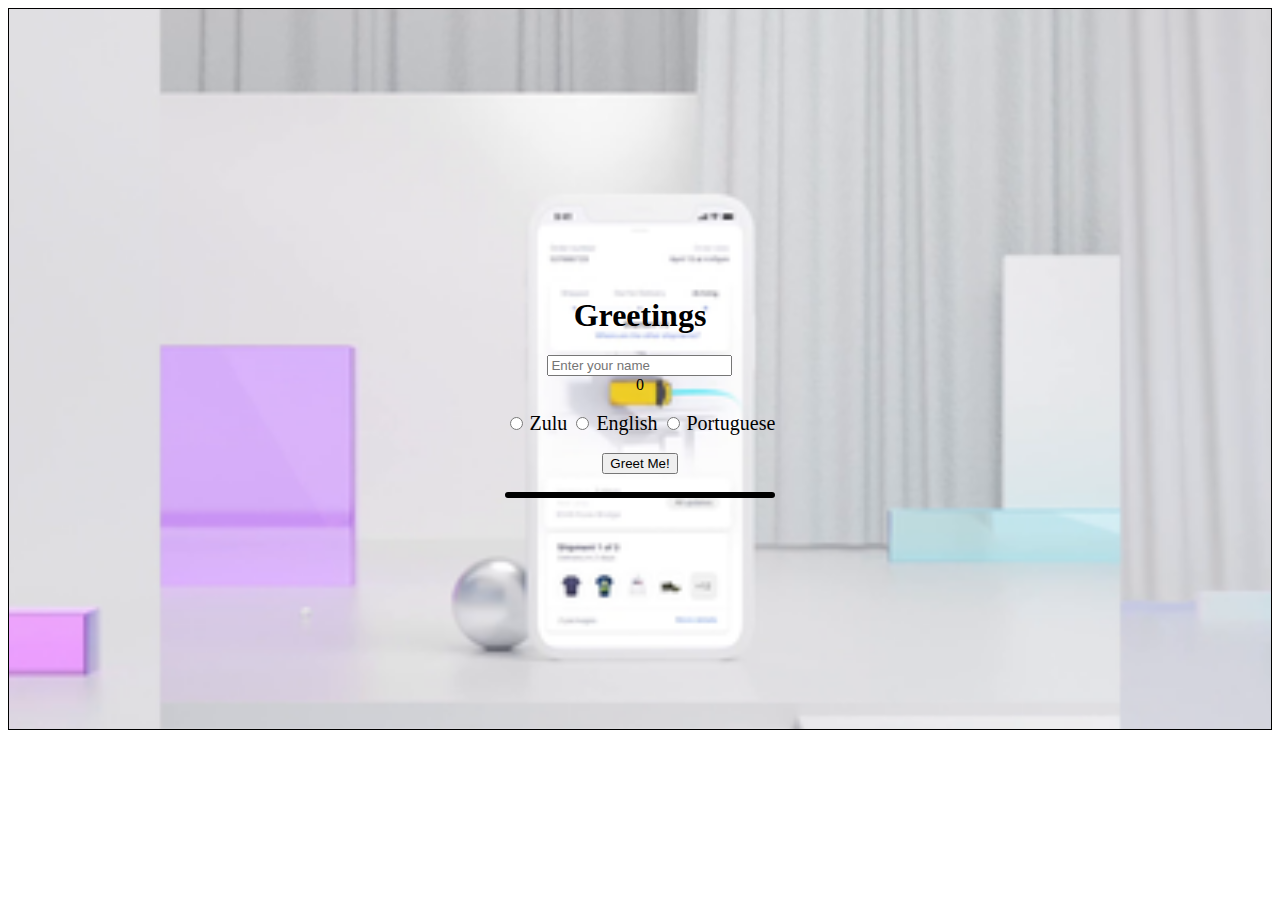
==== index.html @ 89af5254 "removed button" ====
<!DOCTYPE html>
<html lang="en">

<head>
  <meta charset="UTF-8">
  <meta http-equiv="X-UA-Compatible" content="IE=edge">
  <meta name="viewport" content="width=device-width, initial-scale=1.0">
  <title>Document</title>
  <link rel="stylesheet" href="./greet.css">
</head>

<body>

  <header>
  </header>

  <main>
    <section id="inner-section">

      <div class="row">
        <br>
        <div class="six columns"><div class="]
          "></div>
          <br>
          <h1>Greetings</h1>
          <form>
            <input type="text" placeholder="Enter your name" class="fname" name="fname"><br>
          </form>
          <div class="countOne"></div>
          <br>
          <label class="">
            <input type="radio" name="itemType" class="itemTypeRadio" value="zulu">
            <span class="label-body">Zulu</span>
          </label>
          <label class="">
            <input type="radio" name="itemType" class="itemTypeRadio" value="english">
            <span class="label-body">English</span>
          </label>
          <label class="">
            <input type="radio" name="itemType" class="itemTypeRadio" value="portuguese">
            <span class="label-body">Portuguese</span>
          </label>
        </div>
        <br>
        <div class="buttons">
          <button class="greetbtn" type="button">Greet Me!</button>
          <!-- <button class="button-primary radioBillAdBtn" type="button" name="button"><em>Reset</em></button> -->
        </div>
        <br>
        <div class="out">
        </div>
      </div>

    </section>
  </main>

  <footer>
  </footer>

  <script src="./greet.widget.js"></script>
  <script src="./greet.js" charset="utf-8"></script>

</body>

</html>
---- greet.css ----
h1{
    font-family:Georgia, 'Times New Roman', Times, serif;
    align-items: center;
}
section{
    height: 80vh;
    border: 1px solid black;
    display: flex;
    justify-content: center;
    align-items: center;
    text-align: center;

    background-size: cover;
    background-position: center center;
    background-repeat: no-repeat;
    background-attachment: fixed;
}
section{
    background-image:url(./5.png);
    background-size:cover;
    background-repeat: no-repeat;
}
button{
    display: inline;
}
.label-body{
    font-size: 20px;
    font-family:Georgia, 'Times New Roman', Times, serif;
}
.out{
    border: black 3px solid;
    border-radius: 10px;
}
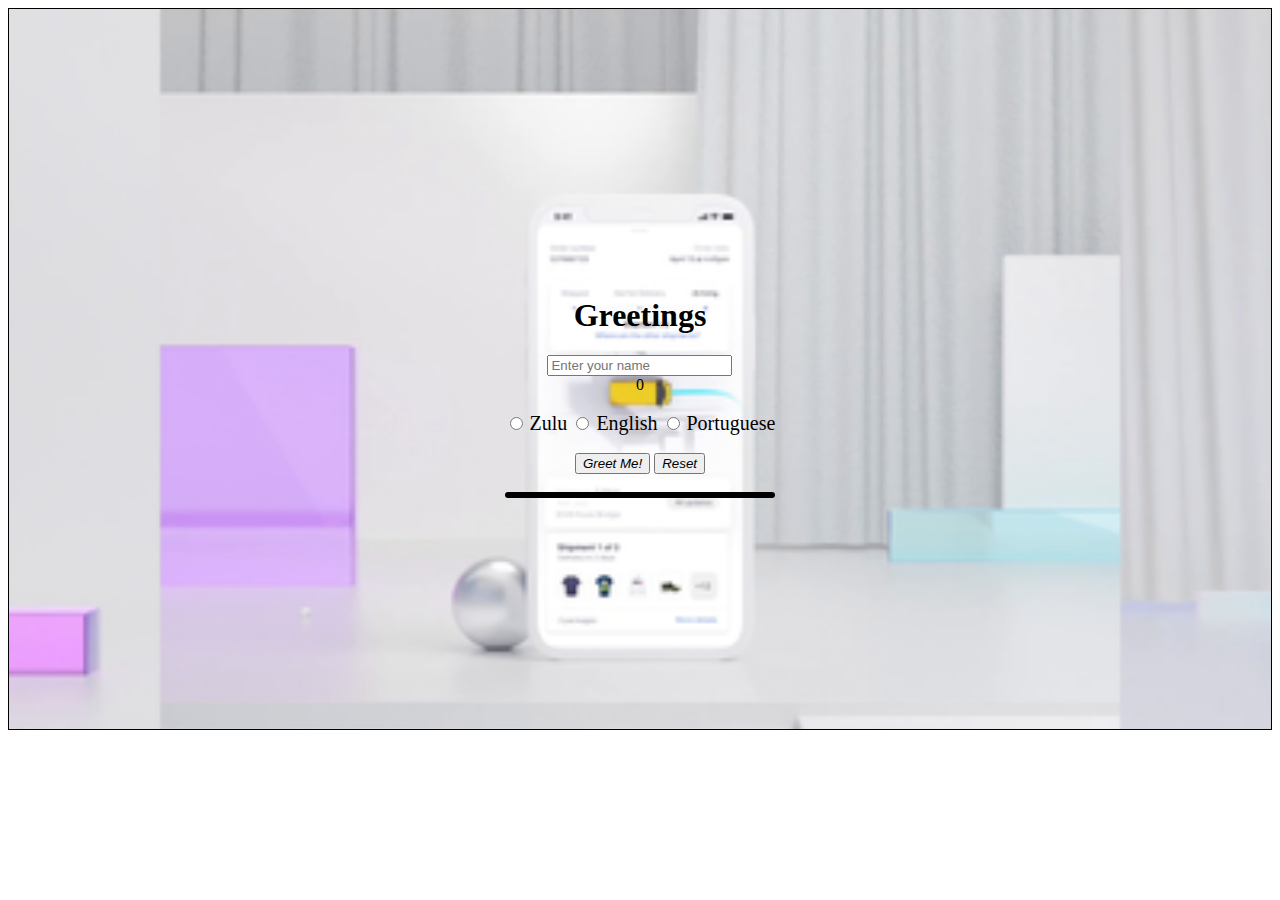
==== commit 86b84868: "reset button" ====
--- a/index.html
+++ b/index.html
@@ -29,22 +29,22 @@
           <div class="countOne"></div>
           <br>
           <label class="">
-            <input type="radio" name="itemType" class="itemTypeRadio" value="zulu">
+            <input type="radio" name="itemType" class="itemTypeRadio" value="Sawubona, ">
             <span class="label-body">Zulu</span>
           </label>
           <label class="">
-            <input type="radio" name="itemType" class="itemTypeRadio" value="english">
+            <input type="radio" name="itemType" class="itemTypeRadio" value="Hi, ">
             <span class="label-body">English</span>
           </label>
           <label class="">
-            <input type="radio" name="itemType" class="itemTypeRadio" value="portuguese">
+            <input type="radio" name="itemType" class="itemTypeRadio" value="Oi, ">
             <span class="label-body">Portuguese</span>
           </label>
         </div>
         <br>
         <div class="buttons">
-          <button class="greetbtn" type="button">Greet Me!</button>
-          <!-- <button class="button-primary radioBillAdBtn" type="button" name="button"><em>Reset</em></button> -->
+          <button class="greetbtn" type="button"><em>Greet Me!</em></button>
+          <button class="resetBtn"type="button"><em>Reset</em></button>
         </div>
         <br>
         <div class="out">
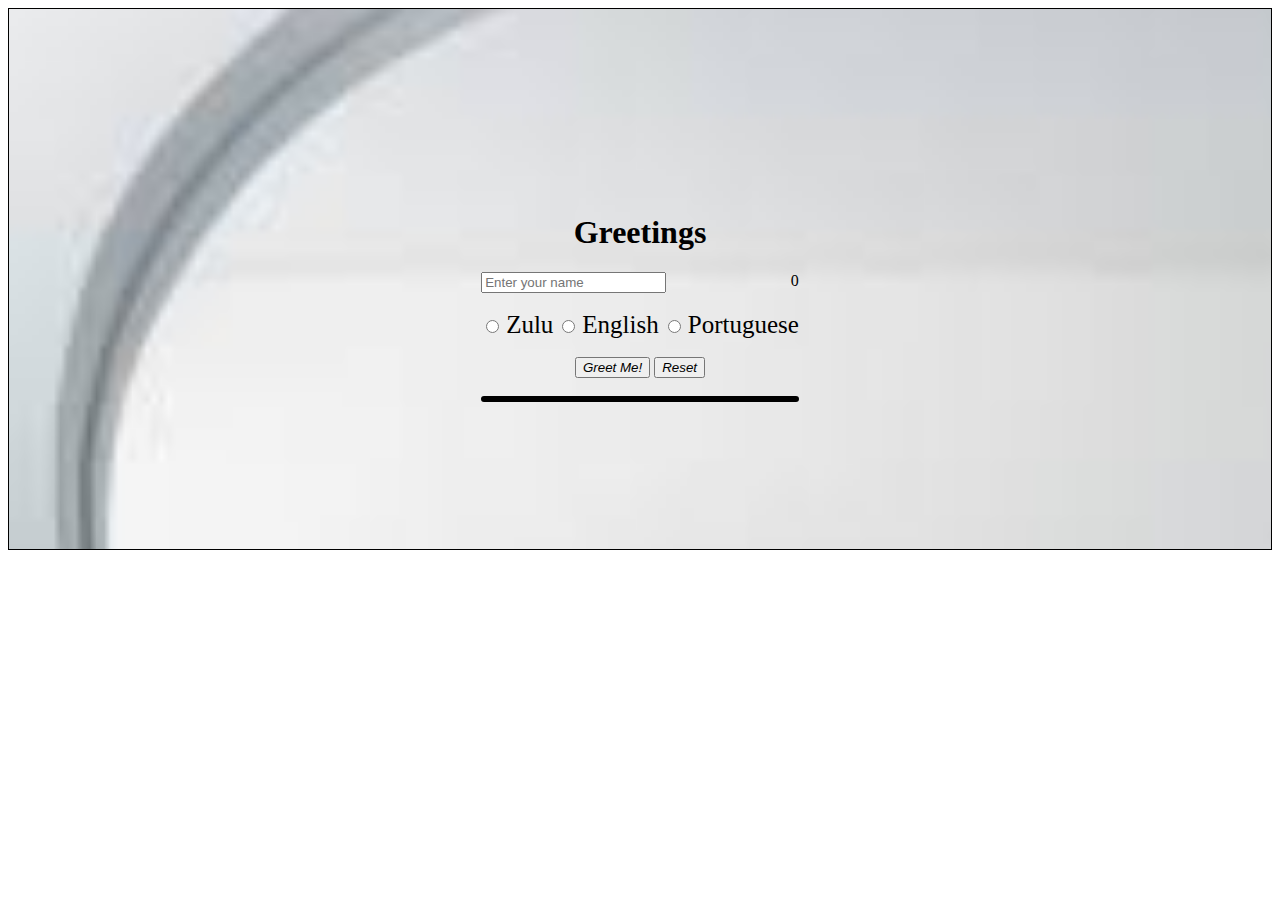
==== commit 2e6929ba: "error m" ====
--- a/index.html
+++ b/index.html
@@ -19,14 +19,19 @@
 
       <div class="row">
         <br>
-        <div class="six columns"><div class="]
-          "></div>
+        <div class="six columns">
+          <div class="]"></div>
           <br>
           <h1>Greetings</h1>
-          <form>
-            <input type="text" placeholder="Enter your name" class="fname" name="fname"><br>
-          </form>
-          <div class="countOne"></div>
+
+          <div class="error"> </div>
+          <div class="front">
+            <form>
+              <input type="text" placeholder="Enter your name" class="fname" name="fname"><br>
+            </form>
+
+            <div class="countOne"></div>
+          </div>
           <br>
           <label class="">
             <input type="radio" name="itemType" class="itemTypeRadio" value="Sawubona, ">
@@ -44,7 +49,7 @@
         <br>
         <div class="buttons">
           <button class="greetbtn" type="button"><em>Greet Me!</em></button>
-          <button class="resetBtn"type="button"><em>Reset</em></button>
+          <button class="resetBtn" type="button"><em>Reset</em></button>
         </div>
         <br>
         <div class="out">
--- a/greet.css
+++ b/greet.css
@@ -3,7 +3,7 @@
     align-items: center;
 }
 section{
-    height: 80vh;
+    height: 60vh;
     border: 1px solid black;
     display: flex;
     justify-content: center;
@@ -16,7 +16,7 @@
     background-attachment: fixed;
 }
 section{
-    background-image:url(./5.png);
+    background-image:url(./11.jpeg);
     background-size:cover;
     background-repeat: no-repeat;
 }
@@ -24,10 +24,21 @@
     display: inline;
 }
 .label-body{
-    font-size: 20px;
+    font-size: 25px;
     font-family:Georgia, 'Times New Roman', Times, serif;
 }
 .out{
     border: black 3px solid;
     border-radius: 10px;
 }
+.front{
+    display: flex;
+    flex-direction: row;
+    justify-content: space-between;
+}
+.error{
+    display: flex;
+    flex-direction: row;
+}
+
+
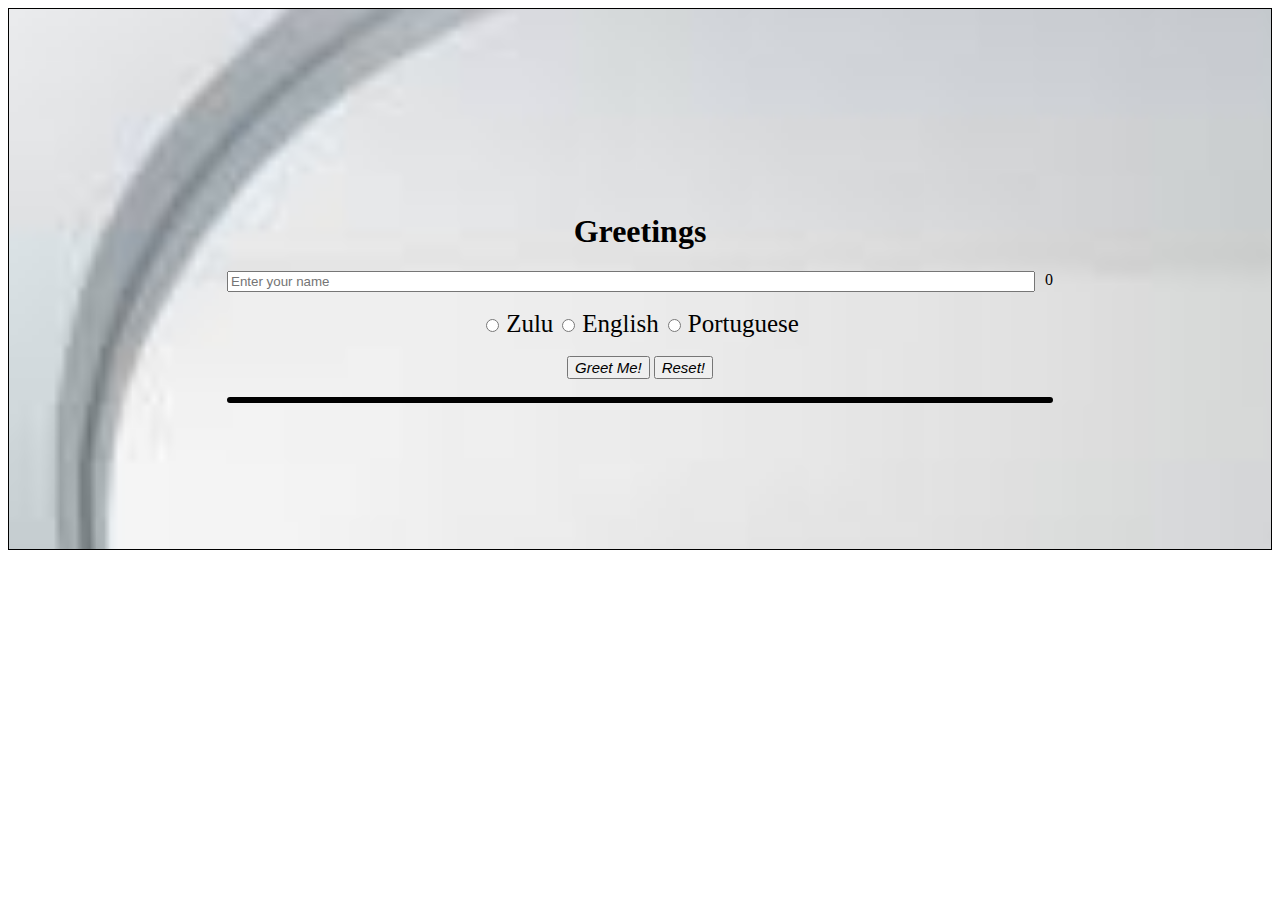
==== commit 3d9f880c: "bigger" ====
--- a/index.html
+++ b/index.html
@@ -29,6 +29,7 @@
             <form>
               <input type="text" placeholder="Enter your name" class="fname" name="fname"><br>
             </form>
+            <!-- <h4>Counter</h4> -->
 
             <div class="countOne"></div>
           </div>
@@ -49,7 +50,7 @@
         <br>
         <div class="buttons">
           <button class="greetbtn" type="button"><em>Greet Me!</em></button>
-          <button class="resetBtn" type="button"><em>Reset</em></button>
+          <button class="resetBtn" type="button"><em>Reset!</em></button>
         </div>
         <br>
         <div class="out">
--- a/greet.css
+++ b/greet.css
@@ -22,6 +22,9 @@
 }
 button{
     display: inline;
+    font-size: 15px;
+    
+
 }
 .label-body{
     font-size: 25px;
@@ -30,6 +33,9 @@
 .out{
     border: black 3px solid;
     border-radius: 10px;
+}
+.fname{
+    width: 800px;
 }
 .front{
     display: flex;
@@ -40,5 +46,8 @@
     display: flex;
     flex-direction: row;
 }
+.countOne{
+    padding-left: 10px;
+}
 
 
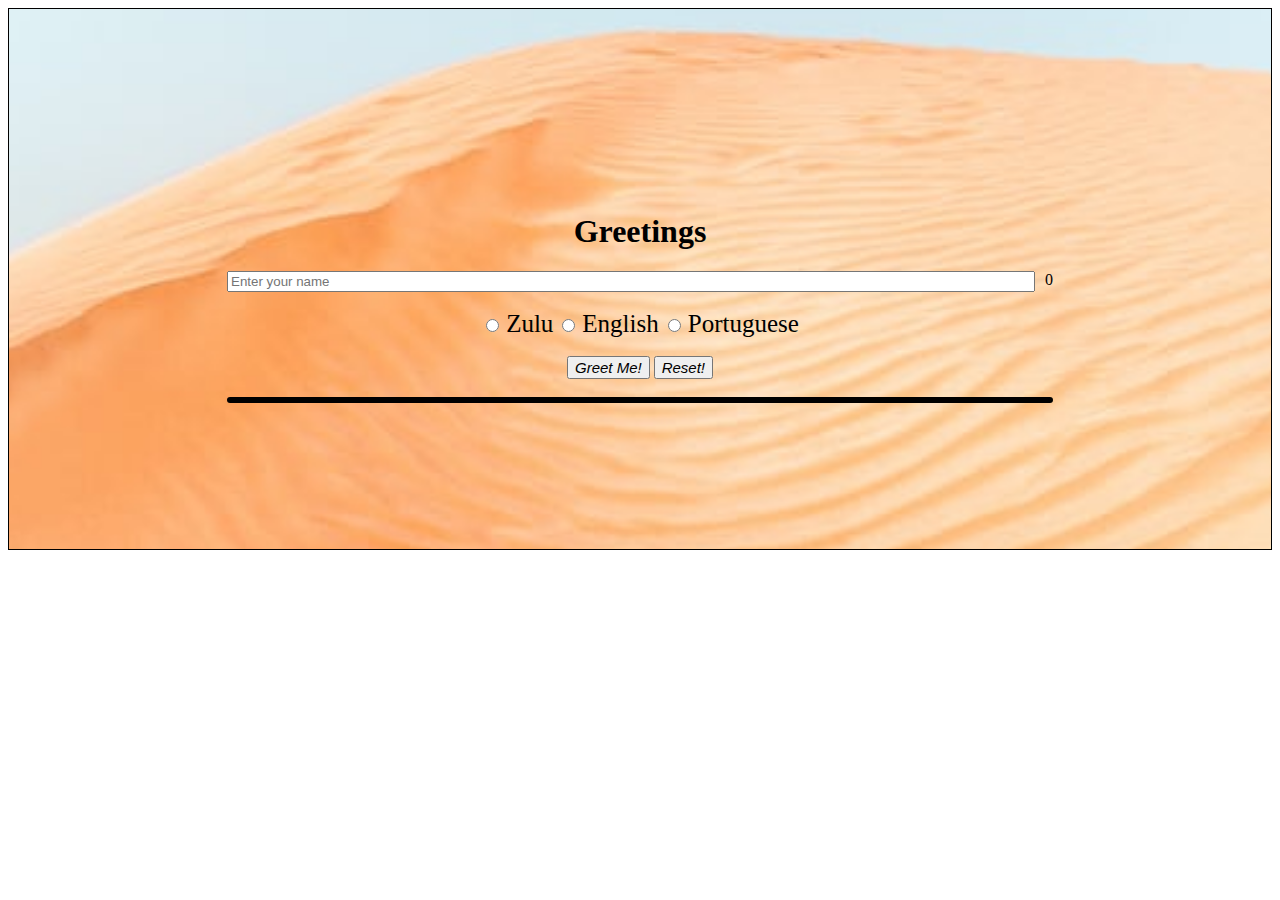
==== commit 0ade86ea: "widget reloading" ====
--- a/index.html
+++ b/index.html
@@ -29,7 +29,6 @@
             <form>
               <input type="text" placeholder="Enter your name" class="fname" name="fname"><br>
             </form>
-            <!-- <h4>Counter</h4> -->
 
             <div class="countOne"></div>
           </div>
--- a/greet.css
+++ b/greet.css
@@ -16,7 +16,7 @@
     background-attachment: fixed;
 }
 section{
-    background-image:url(./11.jpeg);
+    background-image:url(./12.jpeg);
     background-size:cover;
     background-repeat: no-repeat;
 }
@@ -49,5 +49,14 @@
 .countOne{
     padding-left: 10px;
 }
-
-
+.error{
+    color: red;
+    font-weight: 500;
+    
+}
+@media only screen and (min-width: 60em) { /* 960px */
+    .container {
+      width: 75%;
+      max-width: 61rem;
+    }
+}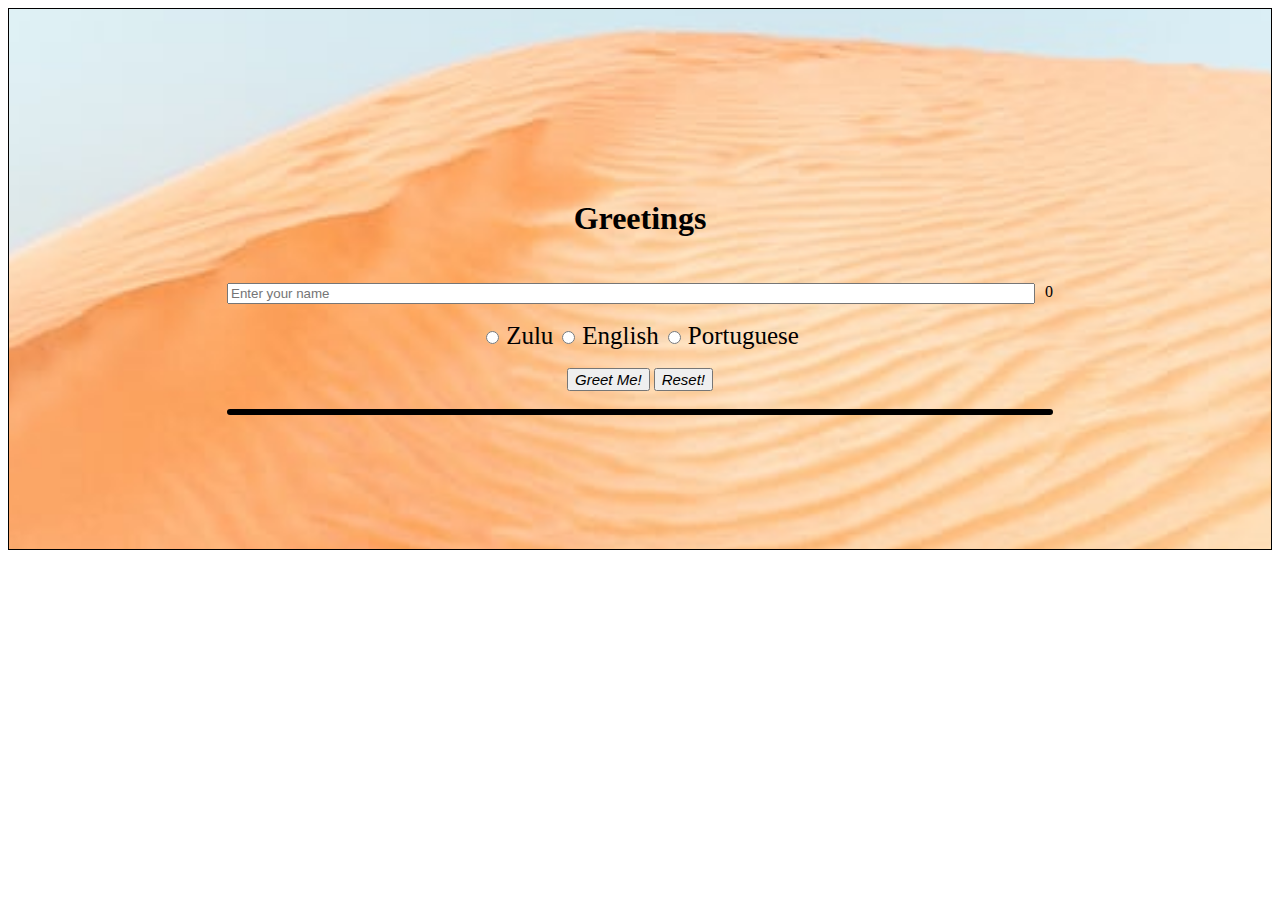
==== commit b5759c45: "green after reset" ====
--- a/index.html
+++ b/index.html
@@ -34,15 +34,15 @@
           </div>
           <br>
           <label class="">
-            <input type="radio" name="itemType" class="itemTypeRadio" value="Sawubona, ">
+            <input type="radio" name="itemType" class="itemTypeRadio" value="isiZulu">
             <span class="label-body">Zulu</span>
           </label>
           <label class="">
-            <input type="radio" name="itemType" class="itemTypeRadio" value="Hi, ">
+            <input type="radio" name="itemType" class="itemTypeRadio" value="English">
             <span class="label-body">English</span>
           </label>
           <label class="">
-            <input type="radio" name="itemType" class="itemTypeRadio" value="Oi, ">
+            <input type="radio" name="itemType" class="itemTypeRadio" value="Portuguese">
             <span class="label-body">Portuguese</span>
           </label>
         </div>
--- a/greet.css
+++ b/greet.css
@@ -52,6 +52,14 @@
 .error{
     color: red;
     font-weight: 500;
+    margin-bottom: 3%;
+    
+}
+
+.error1{
+    color: green;
+    font-weight: 500;
+    margin-bottom: 3%;
     
 }
 @media only screen and (min-width: 60em) { /* 960px */
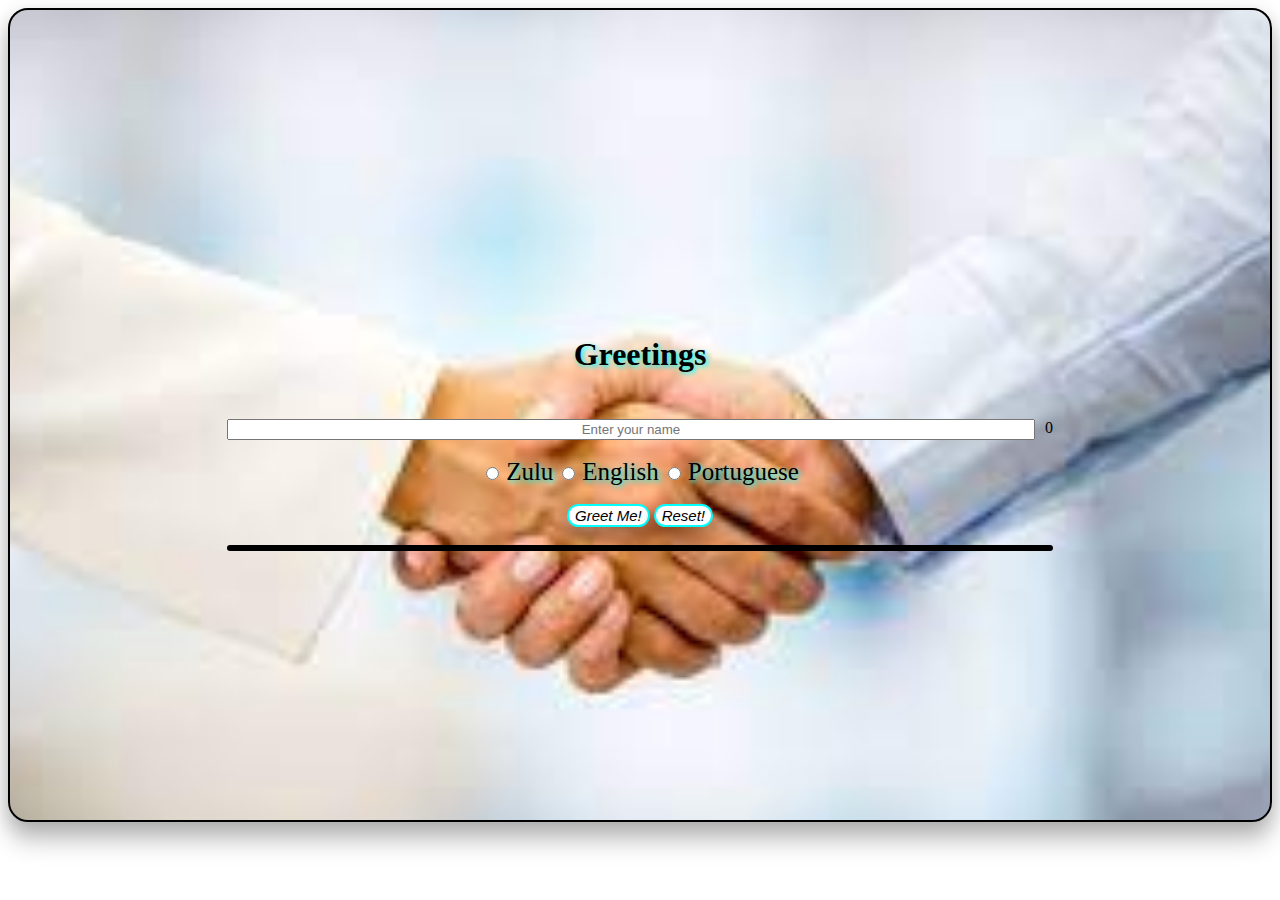
==== commit de07ce5e: "changes" ====
--- a/index.html
+++ b/index.html
@@ -6,7 +6,7 @@
   <meta http-equiv="X-UA-Compatible" content="IE=edge">
   <meta name="viewport" content="width=device-width, initial-scale=1.0">
   <title>Document</title>
-  <link rel="stylesheet" href="./greet.css">
+  <link rel="stylesheet" href="./css/greet.css">
 </head>
 
 <body>
@@ -62,8 +62,8 @@
   <footer>
   </footer>
 
-  <script src="./greet.widget.js"></script>
-  <script src="./greet.js" charset="utf-8"></script>
+  <script src="./js/greet.widget.js"></script>
+  <script src="./js/greet.js" charset="utf-8"></script>
 
 </body>
 
--- a/css/greet.css
+++ b/css/greet.css
@@ -0,0 +1,75 @@
+h1{
+    font-family:Georgia, 'Times New Roman', Times, serif;
+    align-items: center;
+    text-shadow:  2px 2px 5px aqua;
+}
+section{
+    height: 90vh;
+    border: 2px solid black;
+    border-radius: 20px;
+    display: flex;
+    justify-content: center;
+    align-items: center;
+    text-align: center;
+    background-position: center center;
+    background-repeat: no-repeat;
+    background-attachment: fixed;
+    box-shadow: 0 20px 25px 0 rgba(0,0,0,0.2), 0 6px 20px 0 rgba(0,0,0,0.19);
+}
+section{
+    background-image:url(../images/26.jpeg);
+    background-size:cover;
+    background-repeat: no-repeat;
+}
+button{
+    display: inline;
+    font-size: 15px;
+    border-radius: 12px;
+    background-color: white;
+    color: black;
+    border: 2px solid aqua; 
+    box-shadow: 0 8px 16px 0 rgba(0,0,0,0.2), 0 6px 20px 0 rgba(0,0,0,0.19);
+}
+.label-body{
+    font-size: 25px;
+    font-family:Georgia, 'Times New Roman', Times, serif;
+    text-shadow:  2px 2px 5px aqua;
+}
+.out{
+    border: black 3px solid;
+    border-radius: 10px;
+}
+.fname{
+    width: 800px;
+    text-align: center;
+}
+.front{
+    display: flex;
+    flex-direction: row;
+    justify-content: space-between;
+}
+.error{
+    display: flex;
+    flex-direction: row;
+}
+.countOne{
+    padding-left: 10px;
+}
+.error{
+    color: red;
+    font-weight: 500;
+    margin-bottom: 3%;
+}
+
+.error1{
+    color: green;
+    font-weight: 500;
+    margin-bottom: 3%;
+    
+}
+@media only screen and (min-width: 60em) { /* 960px */
+    .container {
+      width: 75%;
+      max-width: 61rem;
+    }
+}